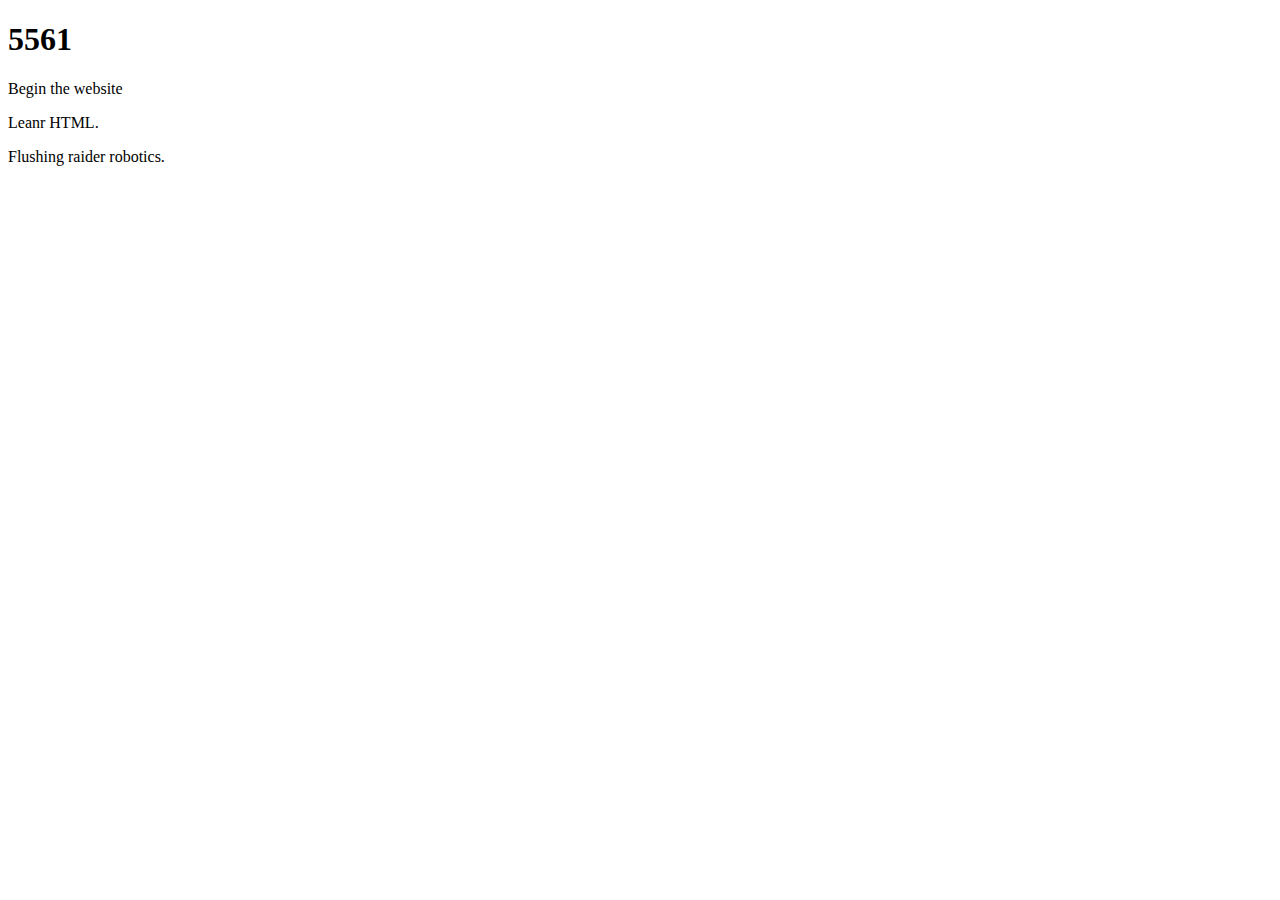
==== index.html @ a6f66b91 "First" ====
<!DOCTYPE html>
<html lang="en">
<head>
    <meta charset="UTF-8">
    <meta name="viewport" content="width=device-width, initial-scale=1.0">
    <title>Frc 5561</title>
</head>
<body>
  <header>
    <h1>5561</h1>
    <p>Begin the website</p>
  </header>

  <main>
    <p>Leanr HTML</a>.</p>
  </main>

  <footer>
    <p>Flushing raider robotics.</p>
  </footer>
</body>
</html>
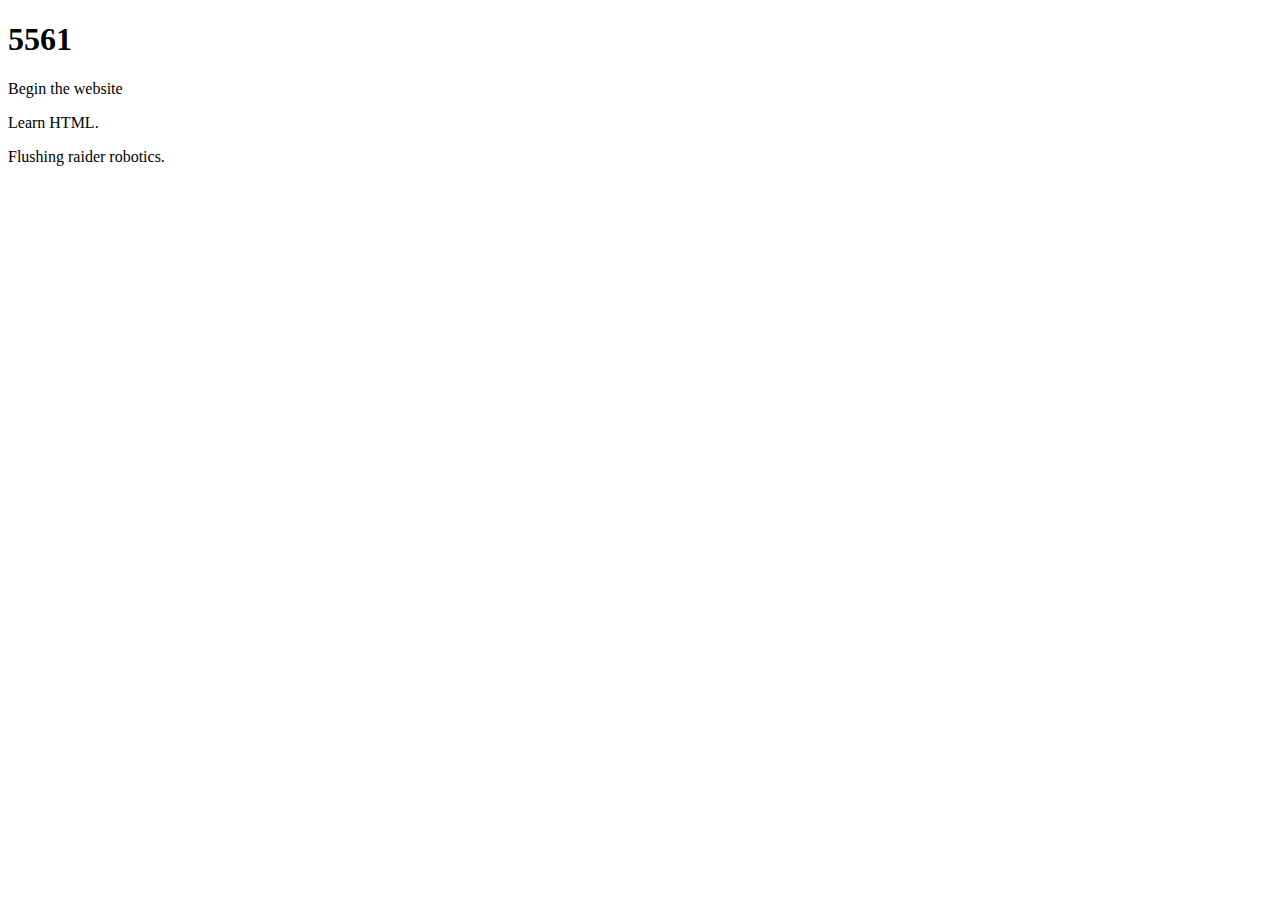
==== commit 102def54: "spelling" ====
--- a/index.html
+++ b/index.html
@@ -12,7 +12,7 @@
   </header>
 
   <main>
-    <p>Leanr HTML</a>.</p>
+    <p>Learn HTML</a>.</p>
   </main>
 
   <footer>
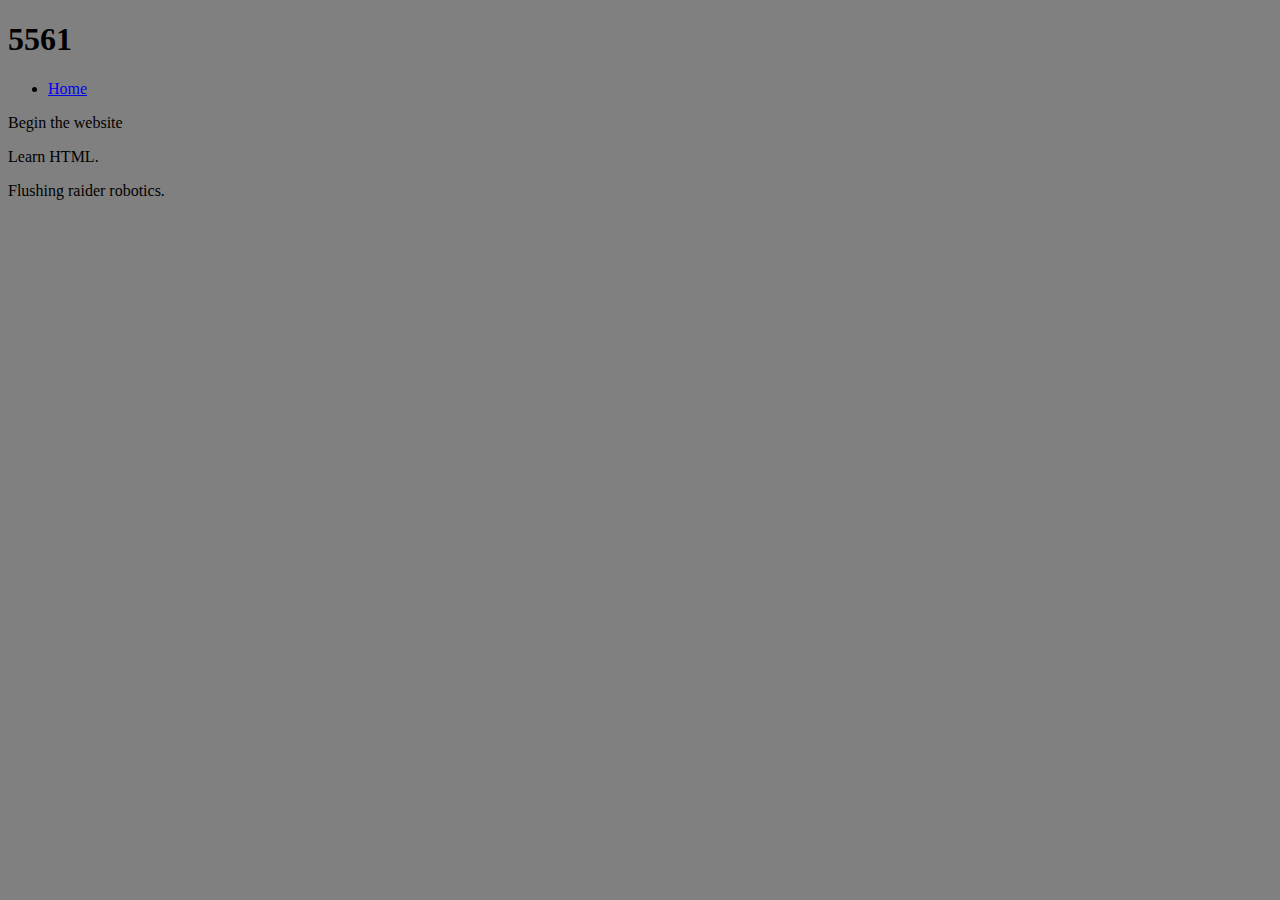
==== commit 88b723af: "nav in main" ====
--- a/index.html
+++ b/index.html
@@ -1,6 +1,15 @@
 <!DOCTYPE html>
 <html lang="en">
 <head>
+    <style>
+        body {
+          background-repeat: no-repeat;
+          background-attachment: fixed;
+          background-size: cover;
+          background-position: center;
+          background-color: gray;
+        }
+        </style>
     <meta charset="UTF-8">
     <meta name="viewport" content="width=device-width, initial-scale=1.0">
     <title>Frc 5561</title>
@@ -8,6 +17,11 @@
 <body>
   <header>
     <h1>5561</h1>
+    <nav>
+		<ul>
+			<li><a href="index.html">Home</a></li>
+	  </nav>
+      
     <p>Begin the website</p>
   </header>
 
